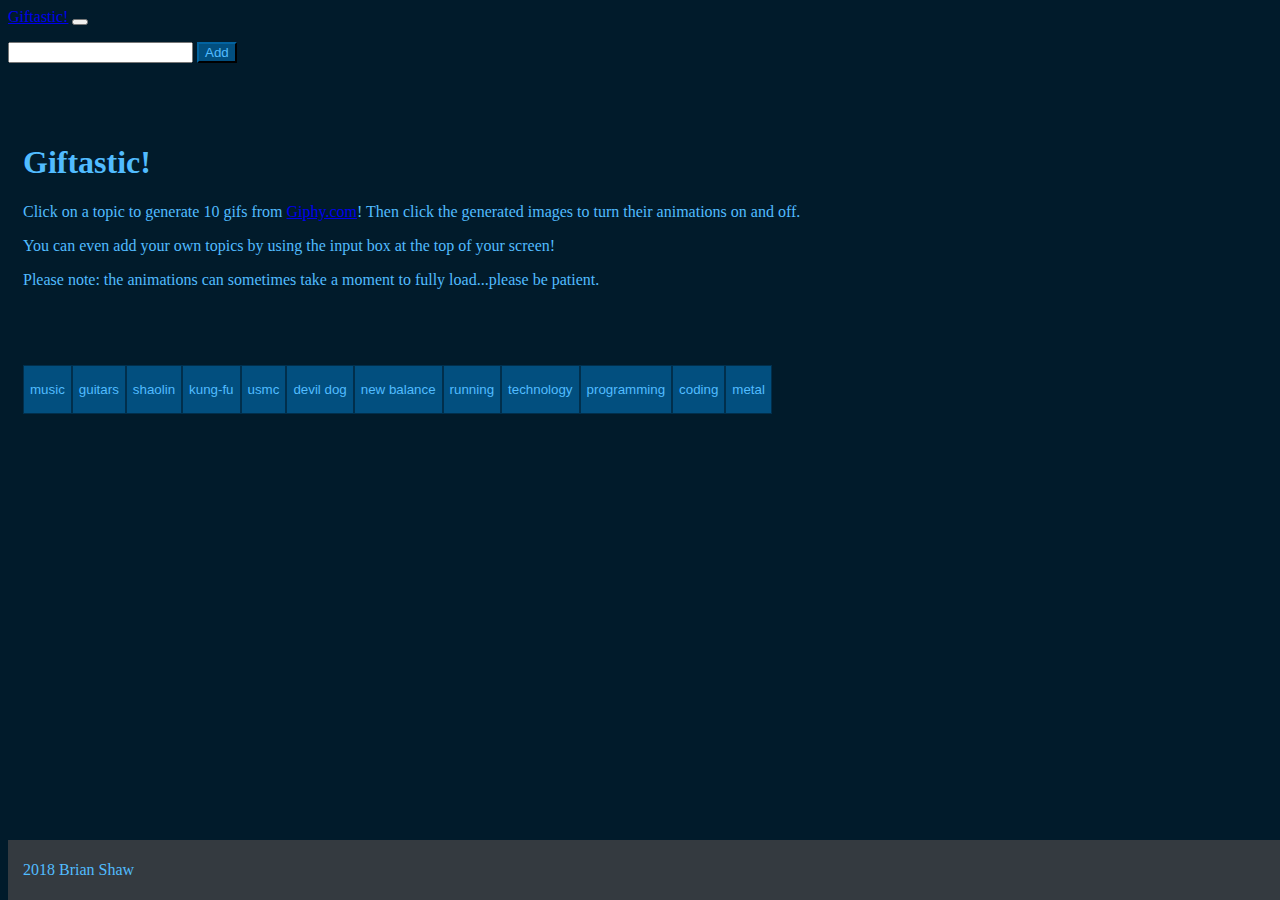
==== index.html @ 117ebbcf "quick html edit..." ====
<!-- lGNx50F6NOhKeyW9vGDG7TSYe6QU5uOY -->
<!DOCTYPE html>
<html lang="en-us">
    <head>
        <title>Giftastic!</title>
        <meta name="viewport" content="width=device-width, initial-scale=1">

        <link rel="stylesheet" href="https://stackpath.bootstrapcdn.com/bootstrap/4.1.3/css/bootstrap.min.css" integrity="sha384-MCw98/SFnGE8fJT3GXwEOngsV7Zt27NXFoaoApmYm81iuXoPkFOJwJ8ERdknLPMO"
            crossorigin="anonymous">

        <link rel="stylesheet" href="https://use.fontawesome.com/releases/v5.2.0/css/all.css" integrity="sha384-hWVjflwFxL6sNzntih27bfxkr27PmbbK/iSvJ+a4+0owXq79v+lsFkW54bOGbiDQ"
            crossorigin="anonymous">

        <link href="assets/css/style.css" rel="stylesheet" type="text/css" />
        

    </head>
    <body>
        <header>
            <!-- Fixed navbar -->
            <nav class="navbar navbar-expand-md navbar-dark fixed-top bg-dark">
                <a class="navbar-brand" href="#">Giftastic!</a>
                <button class="navbar-toggler" type="button" data-toggle="collapse" data-target="#navbarCollapse" aria-controls="navbarCollapse"
                    aria-expanded="false" aria-label="Toggle navigation">
                    <span class="navbar-toggler-icon"></span>
                </button>
                <div class="collapse navbar-collapse" id="navbarCollapse">
                    <ul class="navbar-nav mr-auto">
                        <!-- <li class="nav-item active">
                            <a class="nav-link" href="#">Home <span class="sr-only">(current)</span></a>
                        </li>
                        <li class="nav-item">
                            <a class="nav-link" href="#">Link</a>
                        </li>
                        <li class="nav-item">
                            <a class="nav-link disabled" href="#">Disabled</a>
                        </li> -->
                    </ul>
                    <form id="topic-form" class="form-inline mt-2 mt-md-0">
                        <input id="topic-input" class="form-control mr-sm-2" type="text" placeholder="Add Your Topic" aria-label="Add Your Topic">
                        <button id="add-topic" class="btn btn-topic my-2 my-sm-0" type="submit">Add</button>
                    </form>
                </div>
            </nav>
        </header>

        <!-- Begin page content -->
        <main role="main" class="container">
            <h1 class="mt-5">Giftastic!</h1>
            <p class="lead">Click on a topic to generate 10 gifs from <a href="giphy.com" target="_blank">Giphy.com</a>!
            Then click the generated images to turn their animations on and off.</p>
            <p>You can even add your own topics by using the input box at the top of your screen!</p>
            <p>Please note: the animations can sometimes take a moment to fully load...please be patient.</p>
        </main>

        <!-- <div class="container">
            <div class="row">
                <div id="my-topics" class="col-md-12"></div>
            </div>
        </div> -->

        <div class="container">
            <div class="row">
                <div id="my-buttons"></div>
            </div>
        </div>
        <div class="container gifs">

                <div id="my-images" class="row"></div> 

        </div>


        <!-- <div class="container">
=
            <div id="my-columns" class="row">
                
        </div> -->
        
            
        
        </div> <!-- /container -->

        <footer class="footer footer-bg">
            <div class="container">
                <span class="text-muted">2018 Brian Shaw</span>
            </div>
        </footer>

        <script src="https://code.jquery.com/jquery-3.3.1.min.js" integrity="sha256-FgpCb/KJQlLNfOu91ta32o/NMZxltwRo8QtmkMRdAu8="
            crossorigin="anonymous"></script>
        <script src="https://cdnjs.cloudflare.com/ajax/libs/popper.js/1.14.3/umd/popper.min.js" integrity="sha384-ZMP7rVo3mIykV+2+9J3UJ46jBk0WLaUAdn689aCwoqbBJiSnjAK/l8WvCWPIPm49"
                crossorigin="anonymous"></script>
        <script src="https://stackpath.bootstrapcdn.com/bootstrap/4.1.3/js/bootstrap.min.js" integrity="sha384-ChfqqxuZUCnJSK3+MXmPNIyE6ZbWh2IMqE241rYiqJxyMiZ6OW/JmZQ5stwEULTy"
        crossorigin="anonymous"></script>
        
        <script src="assets/js/app.js"></script>

        
    </body>
</html>
---- assets/css/style.css ----
/* Sticky footer styles
-------------------------------------------------- */
html {
  position: relative;
  min-height: 100%;
}
body {
  /* Margin bottom by footer height */
  margin-bottom: 60px;
}
.footer {
  position: absolute;
  bottom: 0;
  width: 100%;
  /* Set the fixed height of the footer here */
  height: 60px;
  line-height: 60px; /* Vertically center the text there */
  background-color: #f5f5f5;
}


/* Custom page CSS
-------------------------------------------------- */
/* Not required for template or sticky footer method. */

body > .container {
  padding: 60px 15px 0;
}

.footer > .container {
  padding-right: 15px;
  padding-left: 15px;
}

code {
  font-size: 80%;
}

h3 {
  margin-top: 2rem;
}

.row {
  margin-bottom: 1rem;
}

.row .row {
  margin-top: 1rem;
  margin-bottom: 0;
}

[class*="col-"] {
  padding-top: 1rem;
  padding-bottom: 1rem;
  background-color: rgba(86, 61, 124, .15);
  border: 1px solid rgba(86, 61, 124, .2);
}

hr {
  margin-top: 2rem;
  margin-bottom: 2rem;
}

/*-------------------------------------------------- */

body {
  background-color: #011b2b;
  color: #51BCFF;
}

body > .gifs {
  padding-bottom: 60px;
}

.topic, .btn-topic {
  background-color: #024F7F;
  border-color: #012F4C;
  color: #51BCFF;
}

button.topic {
  outline: none;
}

.topic {
  cursor: pointer;
}

.topic:hover, .btn-topic:hover {
  background-color: #295E7F;
  transition: 500ms ease all;
}

.topic-i {
  padding-left: 7px;
  color: #024F7F;
}

.topic-i:hover {
  color: rgb(8, 42, 71);
}

#my-images img {
  width: 100%;
  height: 170px;
}

#my-images img:hover {
  cursor: pointer;
}

#my-images p {
  margin-left: 1rem;
  position: absolute;
  display: inline-block;
  color: #012F4C;
  background-color: rgba(255,255,255,.7);
  padding: 5px;
  bottom: 0;
  left: 0;
}

.footer-bg {
  background-color: #343a40;
}

/* @media only screen and (max-width: 415px) {
    #my-images img {
        width: 414px;
        height: 240px;
    }

    #my-images p {
      margin: 0 0 0 -414px;
    }
} */
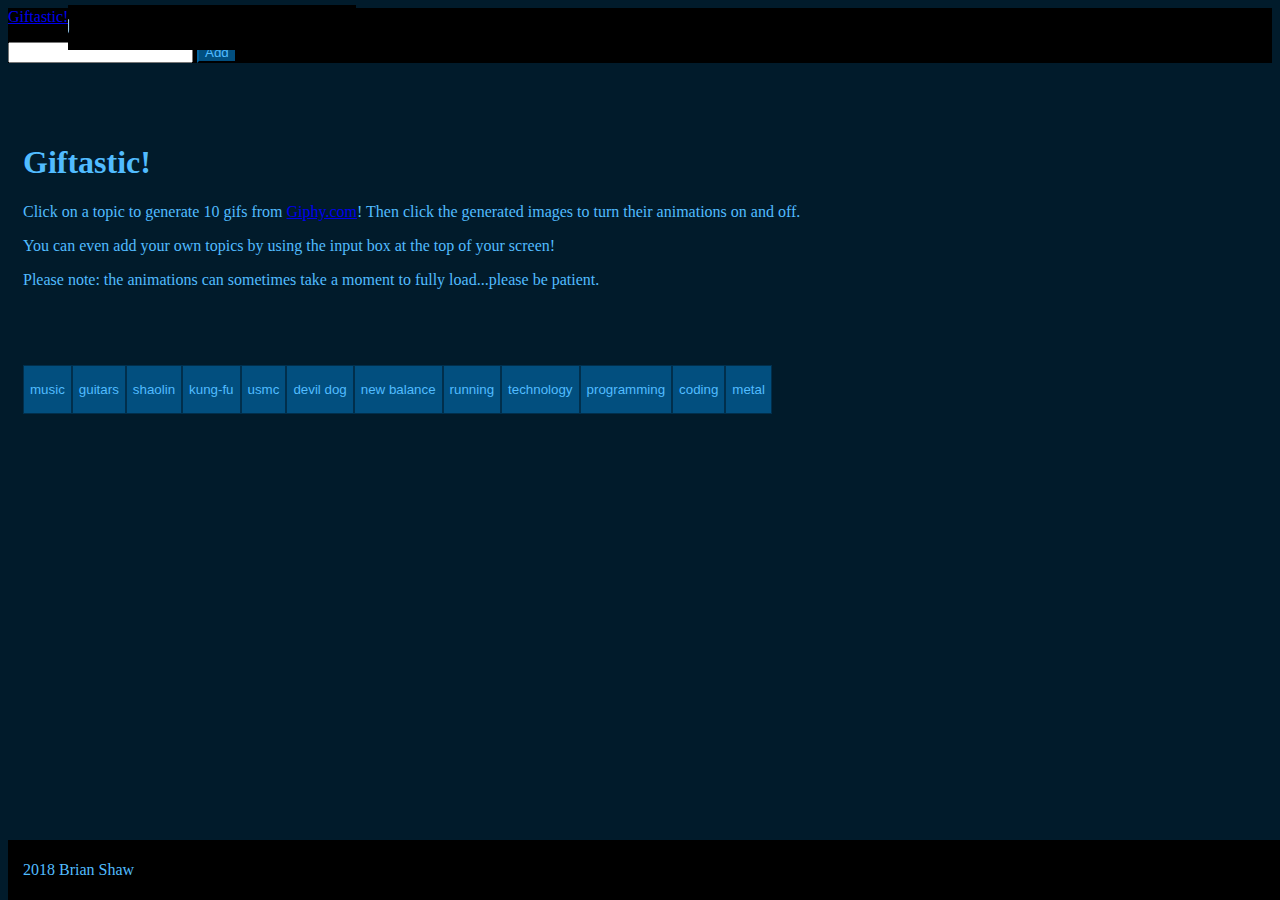
==== commit 2032531e: "added tooltip behavior for the title of the gifs, made a custom gif in after effects, imported to ph" ====
--- a/index.html
+++ b/index.html
@@ -7,9 +7,11 @@
 
         <link rel="stylesheet" href="https://stackpath.bootstrapcdn.com/bootstrap/4.1.3/css/bootstrap.min.css" integrity="sha384-MCw98/SFnGE8fJT3GXwEOngsV7Zt27NXFoaoApmYm81iuXoPkFOJwJ8ERdknLPMO"
             crossorigin="anonymous">
-
+       
         <link rel="stylesheet" href="https://use.fontawesome.com/releases/v5.2.0/css/all.css" integrity="sha384-hWVjflwFxL6sNzntih27bfxkr27PmbbK/iSvJ+a4+0owXq79v+lsFkW54bOGbiDQ"
             crossorigin="anonymous">
+
+       
 
         <link href="assets/css/style.css" rel="stylesheet" type="text/css" />
         
@@ -18,29 +20,31 @@
     <body>
         <header>
             <!-- Fixed navbar -->
-            <nav class="navbar navbar-expand-md navbar-dark fixed-top bg-dark">
-                <a class="navbar-brand" href="#">Giftastic!</a>
-                <button class="navbar-toggler" type="button" data-toggle="collapse" data-target="#navbarCollapse" aria-controls="navbarCollapse"
-                    aria-expanded="false" aria-label="Toggle navigation">
-                    <span class="navbar-toggler-icon"></span>
-                </button>
-                <div class="collapse navbar-collapse" id="navbarCollapse">
-                    <ul class="navbar-nav mr-auto">
-                        <!-- <li class="nav-item active">
-                            <a class="nav-link" href="#">Home <span class="sr-only">(current)</span></a>
-                        </li>
-                        <li class="nav-item">
-                            <a class="nav-link" href="#">Link</a>
-                        </li>
-                        <li class="nav-item">
-                            <a class="nav-link disabled" href="#">Disabled</a>
-                        </li> -->
-                    </ul>
-                    <form id="topic-form" class="form-inline mt-2 mt-md-0">
-                        <input id="topic-input" class="form-control mr-sm-2" type="text" placeholder="Add Your Topic" aria-label="Add Your Topic">
-                        <button id="add-topic" class="btn btn-topic my-2 my-sm-0" type="submit">Add</button>
-                    </form>
-                </div>
+            <nav class="navbar navbar-expand-md navbar-dark fixed-top bg-black">
+                <div class="container">
+                    <a class="navbar-brand" href="#">Giftastic!</a>
+                    <button class="navbar-toggler" type="button" data-toggle="collapse" data-target="#navbarCollapse" aria-controls="navbarCollapse"
+                        aria-expanded="false" aria-label="Toggle navigation">
+                        <span class="navbar-toggler-icon"></span>
+                    </button>
+                    <div class="collapse navbar-collapse" id="navbarCollapse">
+                        <ul class="navbar-nav mr-auto">
+                            <!-- <li class="nav-item active">
+                                <a class="nav-link" href="#">Home <span class="sr-only">(current)</span></a>
+                            </li>
+                            <li class="nav-item">
+                                <a class="nav-link" href="#">Link</a>
+                            </li>
+                            <li class="nav-item">
+                                <a class="nav-link disabled" href="#">Disabled</a>
+                            </li> -->
+                        </ul>
+                        <form id="topic-form" class="form-inline mt-2 mt-md-0">
+                            <input id="topic-input" class="form-control mr-sm-2" type="text" placeholder="Add Your Topic" aria-label="Add Your Topic">
+                            <button id="add-topic" class="btn btn-topic my-2 my-sm-0" type="submit">Add</button>
+                        </form>
+                    </div>
+                </div><!-- end nav container -->
             </nav>
         </header>
 
@@ -81,7 +85,7 @@
         
         </div> <!-- /container -->
 
-        <footer class="footer footer-bg">
+        <footer class="footer bg-black">
             <div class="container">
                 <span class="text-muted">2018 Brian Shaw</span>
             </div>
@@ -89,8 +93,10 @@
 
         <script src="https://code.jquery.com/jquery-3.3.1.min.js" integrity="sha256-FgpCb/KJQlLNfOu91ta32o/NMZxltwRo8QtmkMRdAu8="
             crossorigin="anonymous"></script>
+        
         <script src="https://cdnjs.cloudflare.com/ajax/libs/popper.js/1.14.3/umd/popper.min.js" integrity="sha384-ZMP7rVo3mIykV+2+9J3UJ46jBk0WLaUAdn689aCwoqbBJiSnjAK/l8WvCWPIPm49"
                 crossorigin="anonymous"></script>
+                
         <script src="https://stackpath.bootstrapcdn.com/bootstrap/4.1.3/js/bootstrap.min.js" integrity="sha384-ChfqqxuZUCnJSK3+MXmPNIyE6ZbWh2IMqE241rYiqJxyMiZ6OW/JmZQ5stwEULTy"
         crossorigin="anonymous"></script>
         
--- a/assets/css/style.css
+++ b/assets/css/style.css
@@ -32,6 +32,16 @@
   padding-left: 15px;
 }
 
+.nav-container {
+  max-width: 960px;
+}
+
+a.navbar-brand::after {
+  content: url('../images/cbc_4.gif');
+  position: absolute;
+  top: 5px;
+}
+
 code {
   font-size: 80%;
 }
@@ -78,6 +88,10 @@
   color: #51BCFF;
 }
 
+.bg-black {
+  background-color: #000000;
+}
+
 button.topic {
   outline: none;
 }
@@ -109,7 +123,7 @@
   cursor: pointer;
 }
 
-#my-images p {
+#my-images p.info {
   margin-left: 1rem;
   position: absolute;
   display: inline-block;
@@ -120,8 +134,123 @@
   left: 0;
 }
 
-.footer-bg {
-  background-color: #343a40;
+
+
+/* .tooltip-inner{
+ 
+    padding:2px 7px;
+ 
+    color:#51BCFF;
+ 
+    text-align:center;
+ 
+    font-weight: bold;
+ 
+    background-color: #024F7F;
+ 
+    border: 1px solid #012F4C;   
+ 
+} */
+
+/* .tooltip .tooltip-arrow {
+  color: #024F7F;
+  border-color: #024F7F;
+  background-color: #024F7F;
+} */
+
+.tooltip {
+    position: absolute;
+    z-index: 1070;
+    display: block;
+    margin: 0;
+    font-family: -apple-system, BlinkMacSystemFont, "Segoe UI", Roboto, "Helvetica Neue", Arial, sans-serif, "Apple Color Emoji", "Segoe UI Emoji", "Segoe UI Symbol", "Noto Color Emoji";
+    font-style: normal;
+    font-weight: 400;
+    line-height: 1.5;
+    text-align: left;
+    text-align: start;
+    text-decoration: none;
+    text-shadow: none;
+    text-transform: none;
+    letter-spacing: normal;
+    word-break: normal;
+    word-spacing: normal;
+    white-space: normal;
+    line-break: auto;
+    font-size: .875rem;
+    word-wrap: break-word;
+    opacity: 0;
+}
+.tooltip.show {
+    opacity: .9;
+}
+.tooltip .arrow {
+    position: absolute;
+    display: block;
+    width: .8rem;
+    height: .4rem;
+}
+.tooltip .arrow::before {
+    position: absolute;
+    content: "";
+    border-color: transparent;
+    border-style: solid;
+}
+.bs-tooltip-auto[x-placement^=top], .bs-tooltip-top {
+    padding: .4rem 0;
+}
+.bs-tooltip-auto[x-placement^=top] .arrow, .bs-tooltip-top .arrow {
+    bottom: 0;
+}
+.bs-tooltip-auto[x-placement^=top] .arrow::before, .bs-tooltip-top .arrow::before {
+    top: 0;
+    border-width: .4rem .4rem 0;
+    border-top-color: #024F7F;
+}
+.bs-tooltip-auto[x-placement^=right], .bs-tooltip-right {
+    padding: 0 .4rem;
+}
+.bs-tooltip-auto[x-placement^=right] .arrow, .bs-tooltip-right .arrow {
+    left: 0;
+    width: .4rem;
+    height: .8rem;
+}
+.bs-tooltip-auto[x-placement^=right] .arrow::before, .bs-tooltip-right .arrow::before {
+    right: 0;
+    border-width: .4rem .4rem .4rem 0;
+    border-right-color: #000;
+}
+.bs-tooltip-auto[x-placement^=bottom], .bs-tooltip-bottom {
+    padding: .4rem 0;
+}
+.bs-tooltip-auto[x-placement^=bottom] .arrow, .bs-tooltip-bottom .arrow {
+    top: 0;
+}
+.bs-tooltip-auto[x-placement^=bottom] .arrow::before, .bs-tooltip-bottom .arrow::before {
+    bottom: 0;
+    border-width: 0 .4rem .4rem;
+    border-bottom-color: #000;
+}
+.bs-tooltip-auto[x-placement^=left], .bs-tooltip-left {
+    padding: 0 .4rem;
+}
+.bs-tooltip-auto[x-placement^=left] .arrow, .bs-tooltip-left .arrow {
+    right: 0;
+    width: .4rem;
+    height: .8rem;
+}
+.bs-tooltip-auto[x-placement^=left] .arrow::before, .bs-tooltip-left .arrow::before {
+    left: 0;
+    border-width: .4rem 0 .4rem .4rem;
+    border-left-color: #000;
+}
+.tooltip-inner {
+    max-width: 200px;
+    padding: .25rem .5rem;
+    color: #51BCFF;
+    text-align: center;
+    background-color: #024F7F;
+    border-radius: .25rem;
 }
 
 /* @media only screen and (max-width: 415px) {
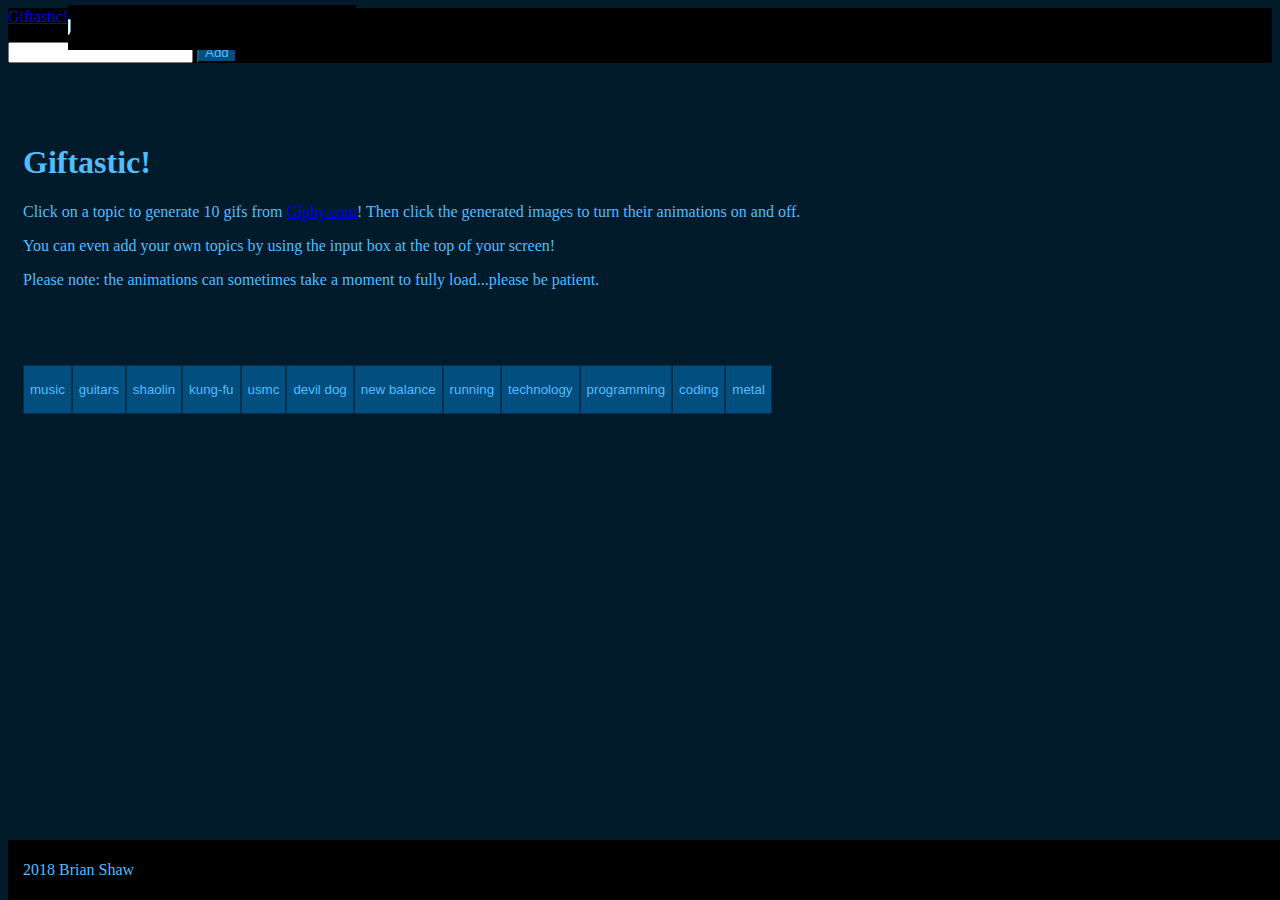
==== commit c2ceac65: "changed z index for navbar toggler" ====
--- a/index.html
+++ b/index.html
@@ -23,7 +23,7 @@
             <nav class="navbar navbar-expand-md navbar-dark fixed-top bg-black">
                 <div class="container">
                     <a class="navbar-brand" href="#">Giftastic!</a>
-                    <button class="navbar-toggler" type="button" data-toggle="collapse" data-target="#navbarCollapse" aria-controls="navbarCollapse"
+                    <button class="navbar-toggler z99" type="button" data-toggle="collapse" data-target="#navbarCollapse" aria-controls="navbarCollapse"
                         aria-expanded="false" aria-label="Toggle navigation">
                         <span class="navbar-toggler-icon"></span>
                     </button>
--- a/assets/css/style.css
+++ b/assets/css/style.css
@@ -34,6 +34,10 @@
 
 .nav-container {
   max-width: 960px;
+}
+
+.z99 {
+  z-index: 99;
 }
 
 a.navbar-brand::after {
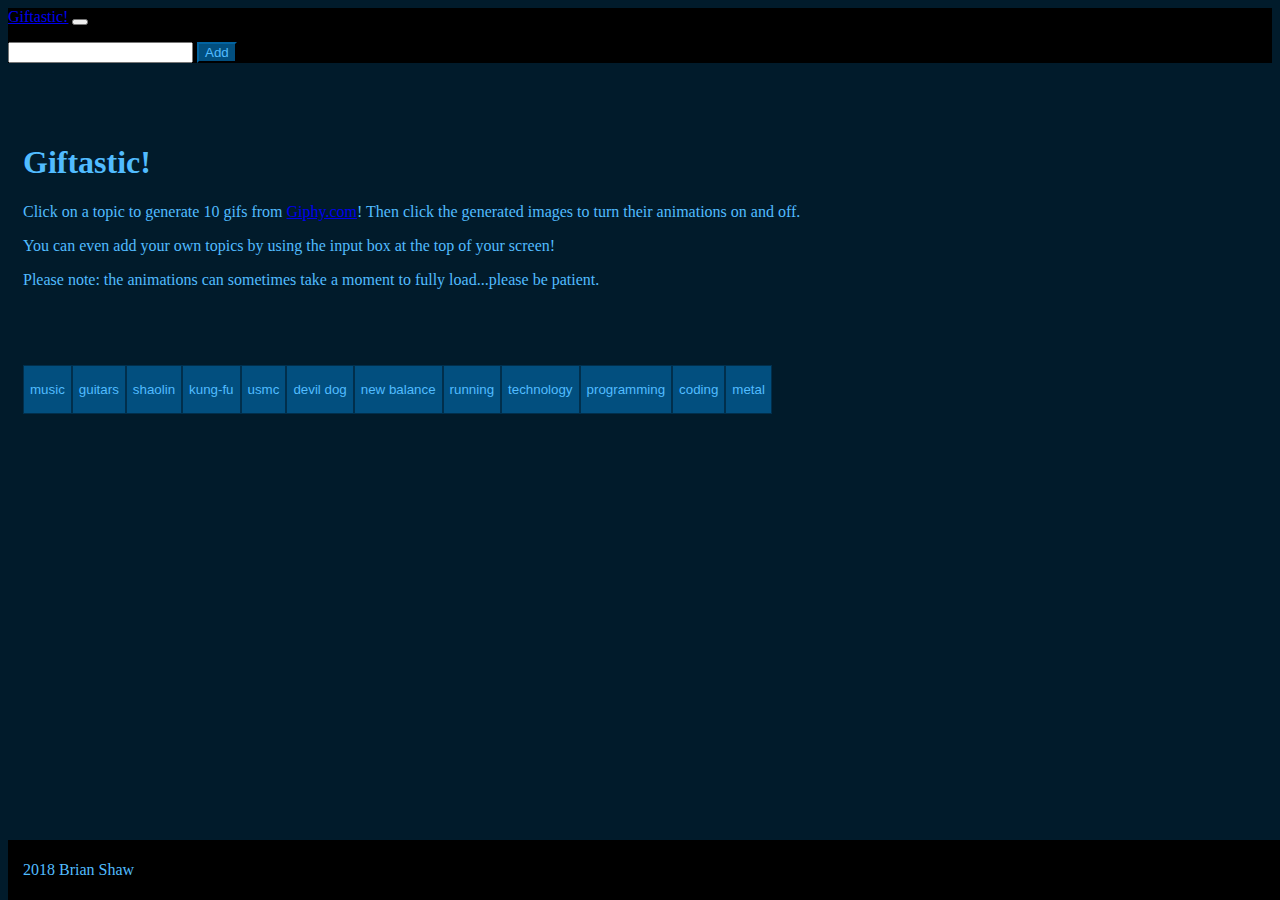
==== commit dd96be4b: "cleaned up files, added comments, removed unused images and assets..." ====
--- a/index.html
+++ b/index.html
@@ -11,11 +11,7 @@
         <link rel="stylesheet" href="https://use.fontawesome.com/releases/v5.2.0/css/all.css" integrity="sha384-hWVjflwFxL6sNzntih27bfxkr27PmbbK/iSvJ+a4+0owXq79v+lsFkW54bOGbiDQ"
             crossorigin="anonymous">
 
-       
-
         <link href="assets/css/style.css" rel="stylesheet" type="text/css" />
-        
-
     </head>
     <body>
         <header>
@@ -29,15 +25,7 @@
                     </button>
                     <div class="collapse navbar-collapse" id="navbarCollapse">
                         <ul class="navbar-nav mr-auto">
-                            <!-- <li class="nav-item active">
-                                <a class="nav-link" href="#">Home <span class="sr-only">(current)</span></a>
-                            </li>
-                            <li class="nav-item">
-                                <a class="nav-link" href="#">Link</a>
-                            </li>
-                            <li class="nav-item">
-                                <a class="nav-link disabled" href="#">Disabled</a>
-                            </li> -->
+
                         </ul>
                         <form id="topic-form" class="form-inline mt-2 mt-md-0">
                             <input id="topic-input" class="form-control mr-sm-2" type="text" placeholder="Add Your Topic" aria-label="Add Your Topic">
@@ -57,33 +45,15 @@
             <p>Please note: the animations can sometimes take a moment to fully load...please be patient.</p>
         </main>
 
-        <!-- <div class="container">
-            <div class="row">
-                <div id="my-topics" class="col-md-12"></div>
-            </div>
-        </div> -->
-
         <div class="container">
             <div class="row">
                 <div id="my-buttons"></div>
             </div>
         </div>
+
         <div class="container gifs">
-
                 <div id="my-images" class="row"></div> 
-
         </div>
-
-
-        <!-- <div class="container">
-=
-            <div id="my-columns" class="row">
-                
-        </div> -->
-        
-            
-        
-        </div> <!-- /container -->
 
         <footer class="footer bg-black">
             <div class="container">
@@ -101,7 +71,6 @@
         crossorigin="anonymous"></script>
         
         <script src="assets/js/app.js"></script>
-
-        
+  
     </body>
 </html>--- a/assets/css/style.css
+++ b/assets/css/style.css
@@ -41,7 +41,8 @@
 }
 
 a.navbar-brand::after {
-  content: url('../images/cbc_4.gif');
+  content: "";
+  background-image: url('../images/cbc_4.gif');
   position: absolute;
   top: 5px;
 }
@@ -257,13 +258,15 @@
     border-radius: .25rem;
 }
 
-/* @media only screen and (max-width: 415px) {
-    #my-images img {
-        width: 414px;
-        height: 240px;
-    }
-
-    #my-images p {
-      margin: 0 0 0 -414px;
-    }
-} */+@media only screen and (max-width: 415px) {
+    a.navbar-brand::after {
+    content: "";
+    background-image: url(../images/cbc_4.gif);
+    position: absolute;
+    top: 5px;
+    background-size: 258px 45px;
+    width: 258px;
+    background-repeat: no-repeat;
+    height: 45px;
+}
+}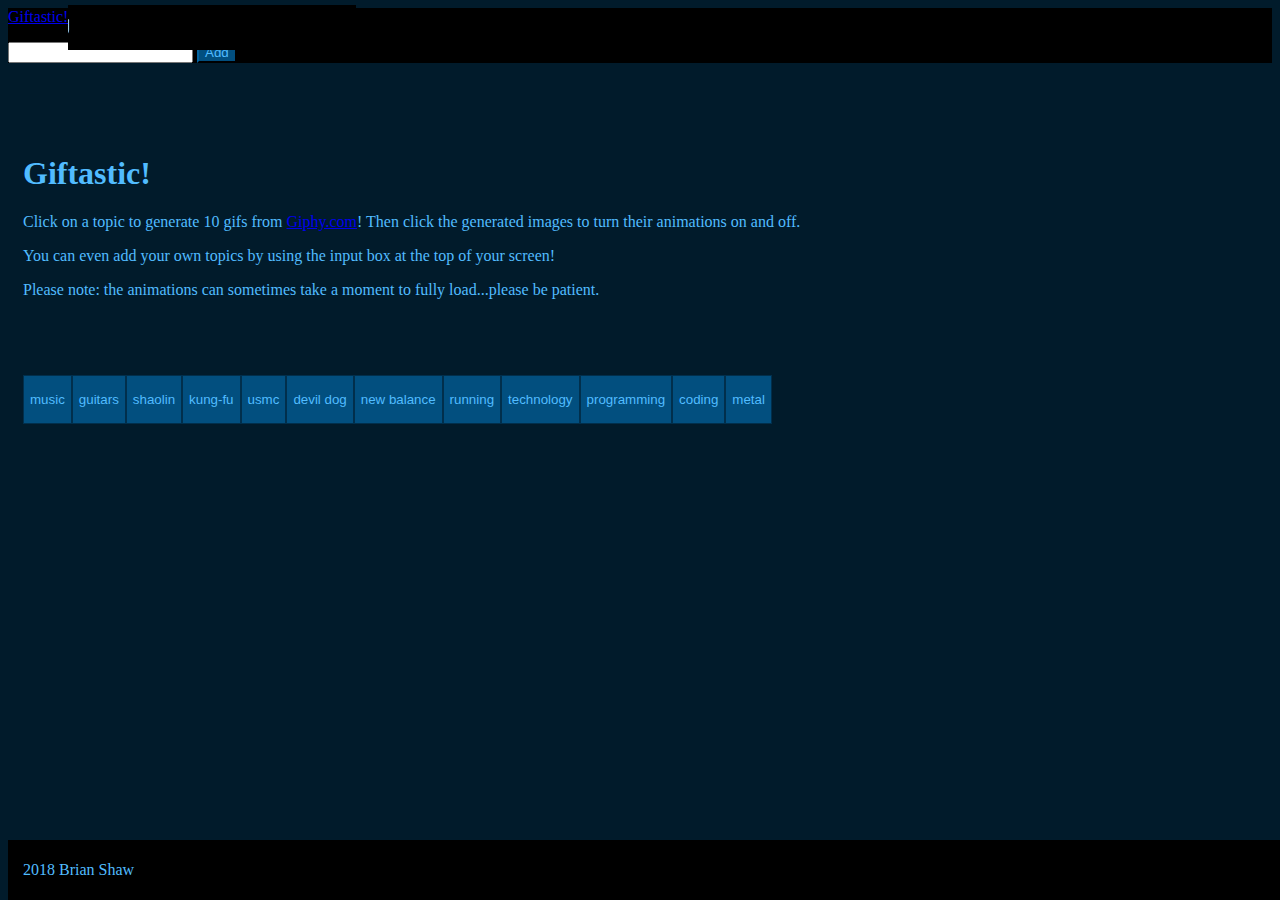
==== commit 7182ab90: "added weather api for bonus and to see if I could..." ====
--- a/index.html
+++ b/index.html
@@ -38,7 +38,7 @@
 
         <!-- Begin page content -->
         <main role="main" class="container">
-            <h1 class="mt-5">Giftastic!</h1>
+            <h1 class="mt-2rem">Giftastic!</h1>
             <p class="lead">Click on a topic to generate 10 gifs from <a href="giphy.com" target="_blank">Giphy.com</a>!
             Then click the generated images to turn their animations on and off.</p>
             <p>You can even add your own topics by using the input box at the top of your screen!</p>
@@ -57,7 +57,7 @@
 
         <footer class="footer bg-black">
             <div class="container">
-                <span class="text-muted">2018 Brian Shaw</span>
+                <span class="text-muted">2018 Brian Shaw</span><span id="wx-info"></span>
             </div>
         </footer>
 
--- a/assets/css/style.css
+++ b/assets/css/style.css
@@ -32,21 +32,6 @@
   padding-left: 15px;
 }
 
-.nav-container {
-  max-width: 960px;
-}
-
-.z99 {
-  z-index: 99;
-}
-
-a.navbar-brand::after {
-  content: "";
-  background-image: url('../images/cbc_4.gif');
-  position: absolute;
-  top: 5px;
-}
-
 code {
   font-size: 80%;
 }
@@ -85,6 +70,20 @@
 
 body > .gifs {
   padding-bottom: 60px;
+}
+
+.mt-2rem {
+  margin-top: 2rem;
+}
+
+.z99 {
+  z-index: 99;
+}
+
+a.navbar-brand::after {
+  content: url('../images/cbc_4.gif');
+  position: absolute;
+  top: 5px;
 }
 
 .topic, .btn-topic {
@@ -139,29 +138,17 @@
   left: 0;
 }
 
-
-
-/* .tooltip-inner{
- 
-    padding:2px 7px;
- 
-    color:#51BCFF;
- 
-    text-align:center;
- 
-    font-weight: bold;
- 
-    background-color: #024F7F;
- 
-    border: 1px solid #012F4C;   
- 
-} */
-
-/* .tooltip .tooltip-arrow {
-  color: #024F7F;
-  border-color: #024F7F;
-  background-color: #024F7F;
-} */
+.wx-style {
+  font-size: 11px;
+  float: right;
+}
+
+.wx-style::after {
+  clear: both;
+  content: "\00b0";
+}
+
+/* bootstrap tooltip customizing colors */
 
 .tooltip {
     position: absolute;
@@ -258,8 +245,10 @@
     border-radius: .25rem;
 }
 
+/* media query to adjust the size of animated gif on navbar */
+
 @media only screen and (max-width: 415px) {
-    a.navbar-brand::after {
+  a.navbar-brand::after {
     content: "";
     background-image: url(../images/cbc_4.gif);
     position: absolute;
@@ -268,5 +257,6 @@
     width: 258px;
     background-repeat: no-repeat;
     height: 45px;
-}
-}+  }
+}
+
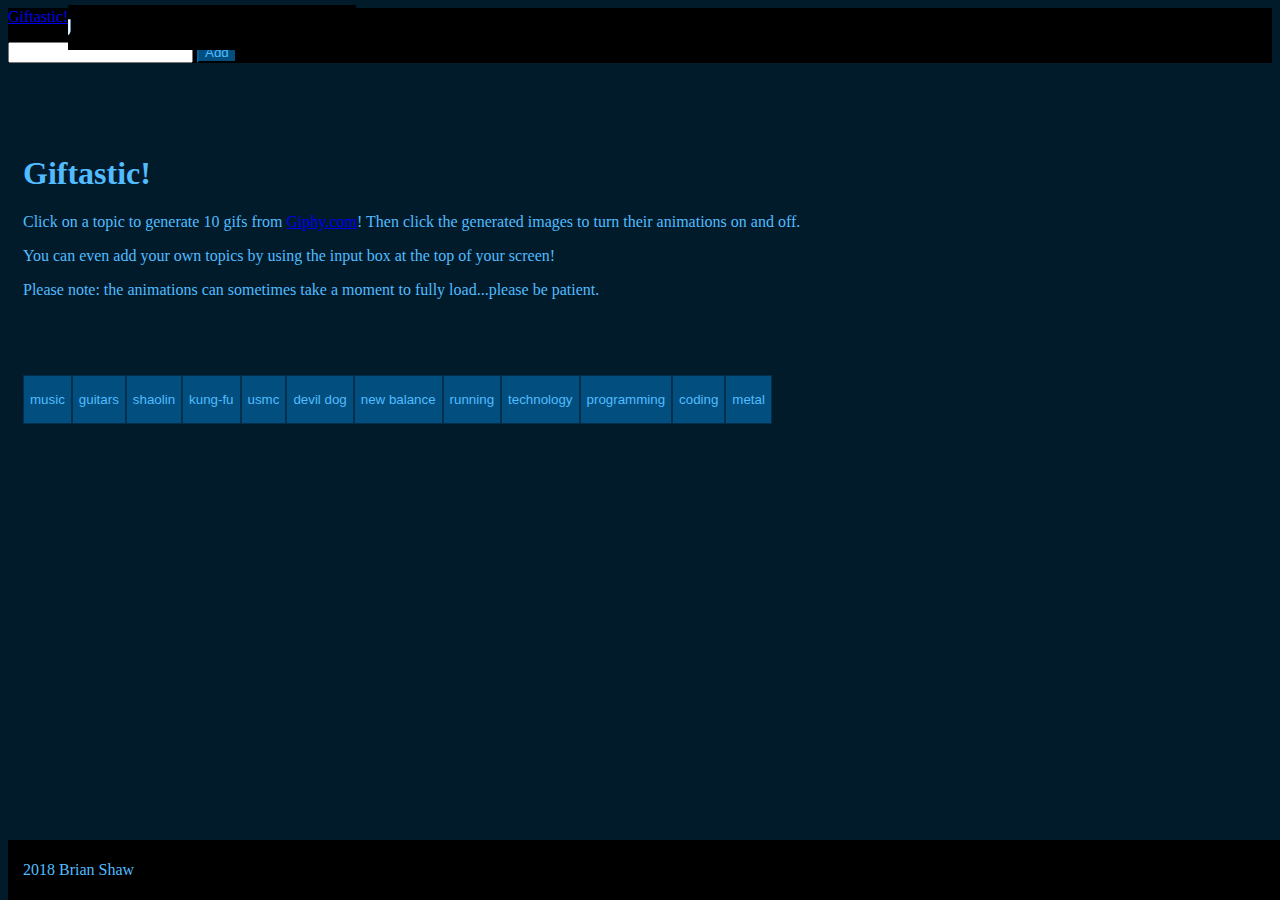
==== commit bdc9687b: "decided to add weather data to footer, have modified js and implemented openweathermap api..." ====
--- a/index.html
+++ b/index.html
@@ -57,7 +57,10 @@
 
         <footer class="footer bg-black">
             <div class="container">
-                <span class="text-muted">2018 Brian Shaw</span><span id="wx-info"></span>
+                <span class="text-muted">2018 Brian Shaw</span>
+                <span id="wx-info"></span>
+                <span id="location"></span>
+                <ul id="wx-slider"></ul>
             </div>
         </footer>
 
--- a/assets/css/style.css
+++ b/assets/css/style.css
@@ -146,6 +146,20 @@
 .wx-style::after {
   clear: both;
   content: "\00b0";
+}
+
+.wx-slider-style {
+  display: inline-block;
+  font-size: 11px;
+}
+
+.wx-slider-style li {
+    display: inline-block;
+}
+
+.wx-slider-style li::after {
+  content: " ";
+  
 }
 
 /* bootstrap tooltip customizing colors */
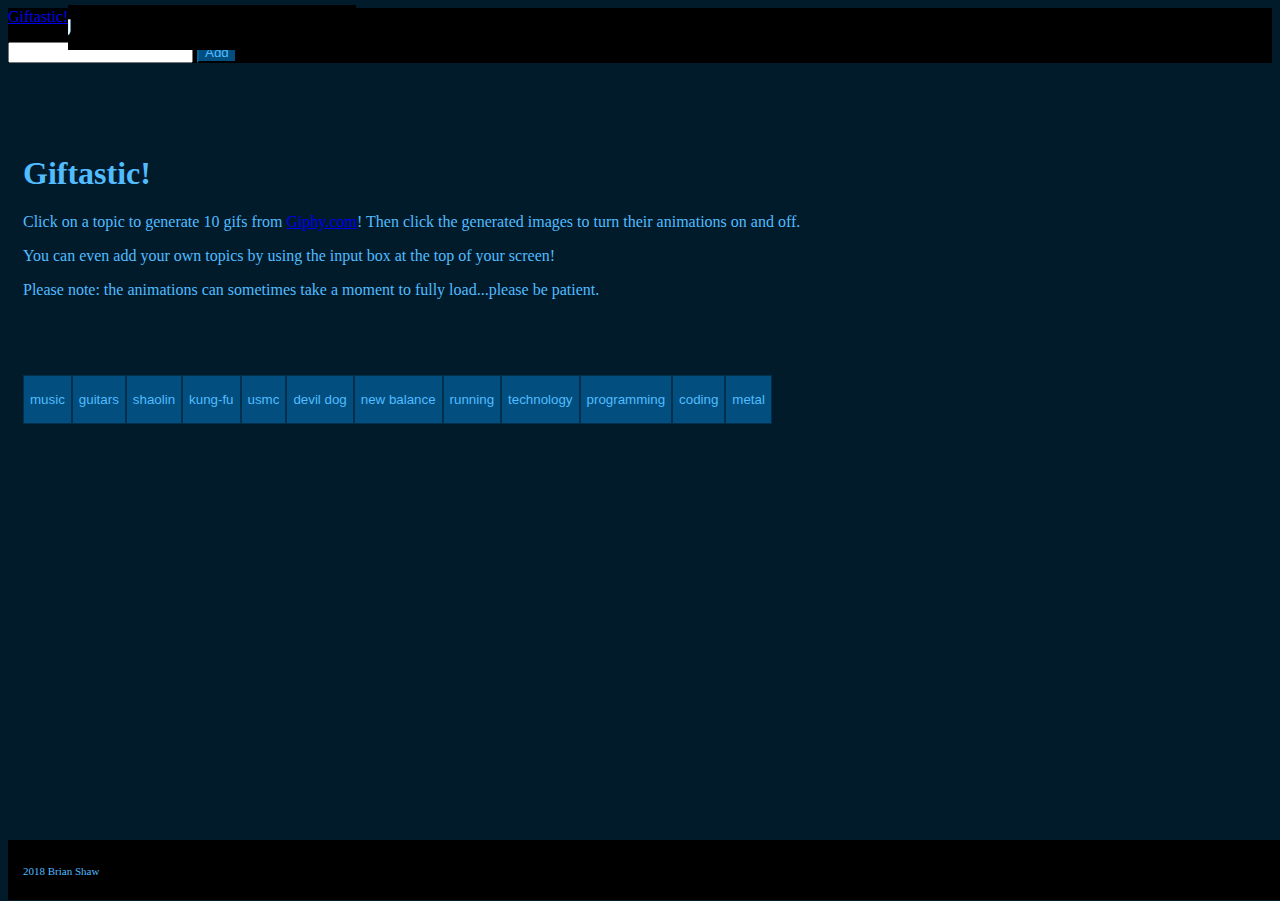
==== commit 016d4015: "changed the design of the weather in the footer, added 3 cities (the triangle) instead of one, also " ====
--- a/index.html
+++ b/index.html
@@ -16,7 +16,7 @@
     <body>
         <header>
             <!-- Fixed navbar -->
-            <nav class="navbar navbar-expand-md navbar-dark fixed-top bg-black">
+            <nav class="navbar navbar-expand-md navbar-dark fixed-top bg-black z99">
                 <div class="container">
                     <a class="navbar-brand" href="#">Giftastic!</a>
                     <button class="navbar-toggler z99" type="button" data-toggle="collapse" data-target="#navbarCollapse" aria-controls="navbarCollapse"
@@ -57,8 +57,7 @@
 
         <footer class="footer bg-black">
             <div class="container">
-                <span class="text-muted">2018 Brian Shaw</span>
-                <span id="wx-info"></span>
+                <span class="mai-style">2018 Brian Shaw</span>
                 <span id="location"></span>
                 <ul id="wx-slider"></ul>
             </div>
--- a/assets/css/style.css
+++ b/assets/css/style.css
@@ -77,7 +77,7 @@
 }
 
 .z99 {
-  z-index: 99;
+  z-index: 9999;
 }
 
 a.navbar-brand::after {
@@ -138,28 +138,37 @@
   left: 0;
 }
 
-.wx-style {
+.wx-location {
   font-size: 11px;
-  float: right;
-}
-
-.wx-style::after {
+  text-align: center;
+  color: #0b77e7;
+}
+
+.wx-slider-style {
+  margin: 0;
+  width: 135px;
+  position: relative; 
+  float: right; 
+  font-size: 11px;
+}
+
+#wx-slider > li { 
+    display: none;
+    text-align: right;
+    list-style: none;
+    position: absolute;  
+}
+
+#wx-slider > li::after {
+  content: "\00b0";
+}
+
+.wx-slider-style::after {
   clear: both;
-  content: "\00b0";
-}
-
-.wx-slider-style {
-  display: inline-block;
+}
+
+.mai-style {
   font-size: 11px;
-}
-
-.wx-slider-style li {
-    display: inline-block;
-}
-
-.wx-slider-style li::after {
-  content: " ";
-  
 }
 
 /* bootstrap tooltip customizing colors */
@@ -235,7 +244,7 @@
 .bs-tooltip-auto[x-placement^=bottom] .arrow::before, .bs-tooltip-bottom .arrow::before {
     bottom: 0;
     border-width: 0 .4rem .4rem;
-    border-bottom-color: #000;
+    border-bottom-color: #024F7F;
 }
 .bs-tooltip-auto[x-placement^=left], .bs-tooltip-left {
     padding: 0 .4rem;
